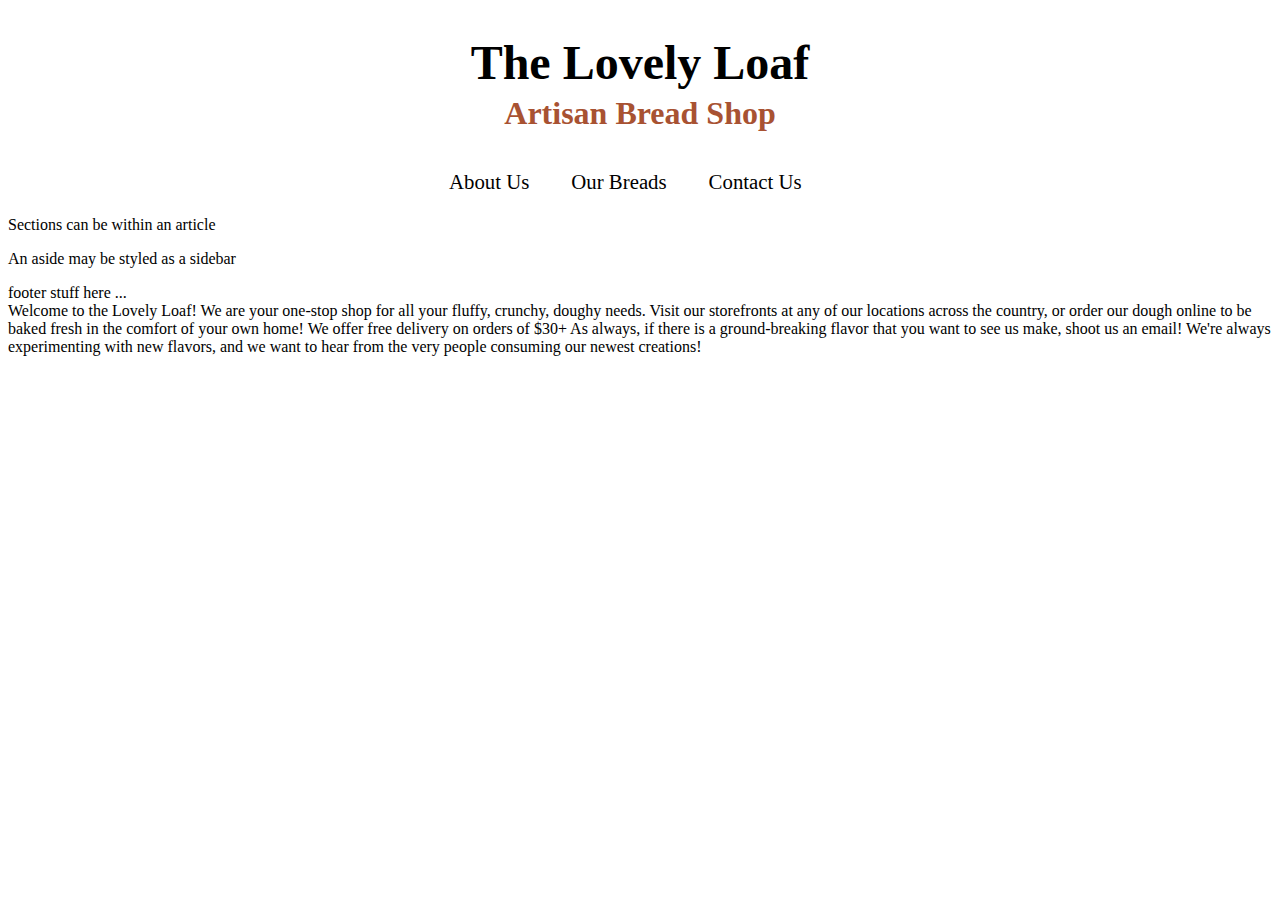
==== index.html @ a2686e3c "Add files via upload" ====
<!DOCTYPE html> 
<html>  
	<head> 
  	<meta charset = "utf-8"> 
    <title> The Lovely Loaf </title>
			<style type="text/css">
				html {font-family: "Book Antiqua", Palatino, serif }
				h1 {text-align: center; font-size: 300%; margin-bottom: 0px; box-sizing: border-box; 
						padding: 3px;}
				h3 {text-align: center; font-size: 200%; margin-top: 2px; color: #a85232;}
				ol {color: #2036C7}
				ol.items {padding-left: 80px}
				ol li:first-child{font-weight: 700}
				ol li ul li {font-weight: 400 !important;}
				.nav {display: flex; align-items: center; margin-left: auto; margin-right: auto;
							width: 29em;}
				
				.nav li {display: inline-block; font-size: 130%; padding: 5px 20px 5px 20px; box-sizing:					 border-box; border: 1px solid #fff; color: #000; text-align: center}
				
				.nav li:hover {border: 1px solid #333; color: #fff; background-color: #a85232}
				
				.nav li a {text-decoration: none; color: inherit}
			</style> 
	</head> 
  <body> 
		<header>
			<h1>The Lovely Loaf</h1>
			<h3>Artisan Bread Shop</h3>
		</header>
		<nav>
			<ul class="nav">
				<li><a href="about-us.html" target="_blank">About Us</a></li>
				<li><a href="our-breads.html" target="_blank">Our Breads</a></li>
				<li><a href="contact-us.html" target="_blank">Contact Us</a></li>
			</ul>
		</nav>
		<article>
			<section>
				<p> Sections can be within an article</p>
			</section>
		</article> 
		<aside>
			<p>An aside may be styled as a sidebar</p>
		</aside>
		<footer>footer stuff here ... </footer>
	</body>
</html> 


</body>
</html>

Welcome to the Lovely Loaf!

We are your one-stop shop for all your fluffy, crunchy, doughy needs.

Visit our storefronts at any of our locations across the country, or order
our dough online to be baked fresh in the comfort of your own home!

We offer free delivery on orders of $30+

As always, if there is a ground-breaking flavor that you want to see us make,
shoot us an email! We're always experimenting with new flavors, and we want
to hear from the very people consuming our newest creations!
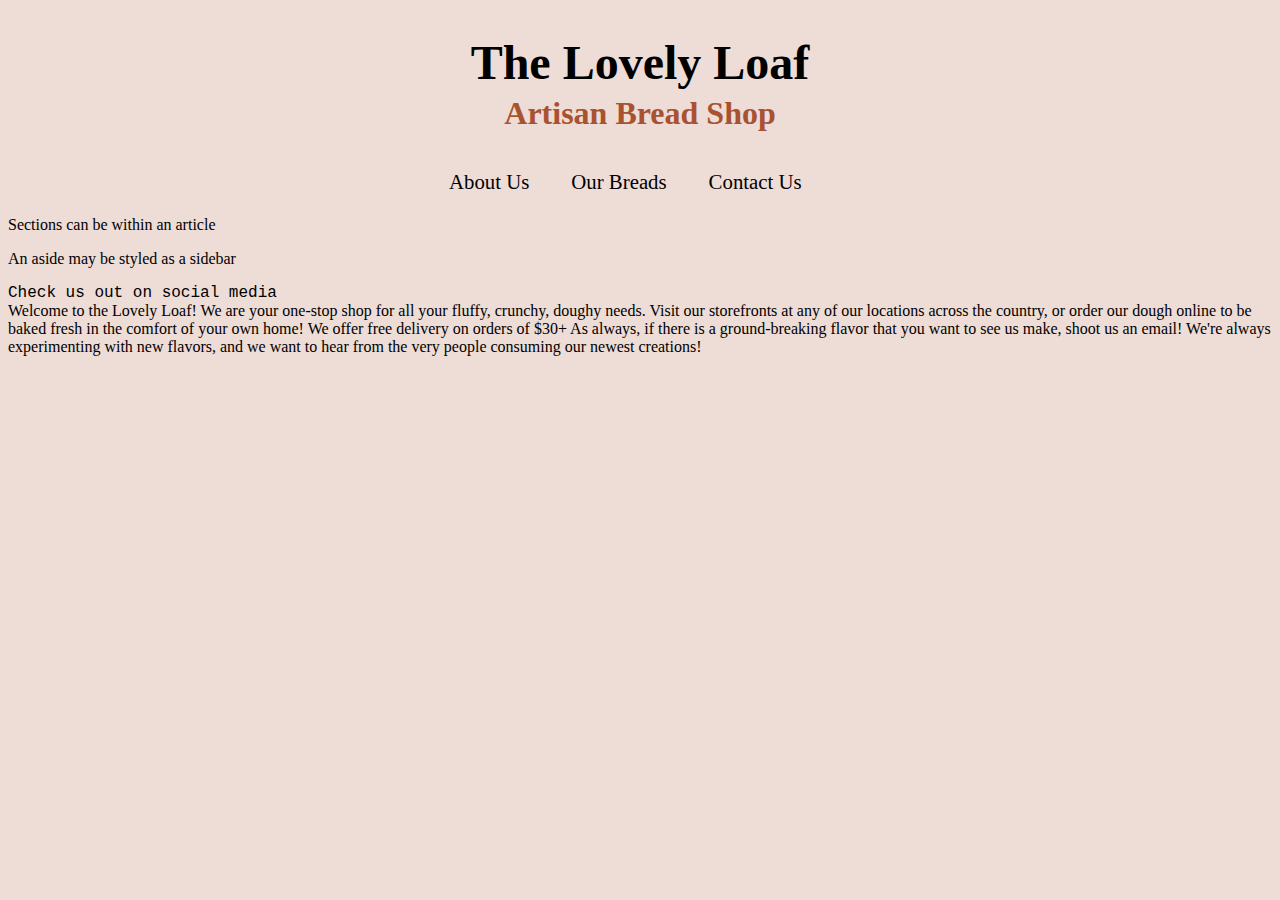
==== commit 99ea917e: "index updates" ====
--- a/index.html
+++ b/index.html
@@ -4,7 +4,7 @@
   	<meta charset = "utf-8"> 
     <title> The Lovely Loaf </title>
 			<style type="text/css">
-				html {font-family: "Book Antiqua", Palatino, serif }
+				html {font-family: "Book Antiqua", Palatino, serif; background-color: rgba(168, 82, 50, 0.2);}
 				h1 {text-align: center; font-size: 300%; margin-bottom: 0px; box-sizing: border-box; 
 						padding: 3px;}
 				h3 {text-align: center; font-size: 200%; margin-top: 2px; color: #a85232;}
@@ -15,11 +15,13 @@
 				.nav {display: flex; align-items: center; margin-left: auto; margin-right: auto;
 							width: 29em;}
 				
-				.nav li {display: inline-block; font-size: 130%; padding: 5px 20px 5px 20px; box-sizing:					 border-box; border: 1px solid #fff; color: #000; text-align: center}
+				.nav li {display: inline-block; font-size: 130%; padding: 5px 20px 5px 20px; box-sizing: border-box; border: 1px solid rgba(168, 82, 50, 0); color: #000; text-align: center}
 				
 				.nav li:hover {border: 1px solid #333; color: #fff; background-color: #a85232}
 				
 				.nav li a {text-decoration: none; color: inherit}
+
+				footer {font-family: "Courier New", Courier, monospace;}
 			</style> 
 	</head> 
   <body> 
@@ -42,7 +44,7 @@
 		<aside>
 			<p>An aside may be styled as a sidebar</p>
 		</aside>
-		<footer>footer stuff here ... </footer>
+		<footer>Check us out on social media</footer>
 	</body>
 </html> 
 
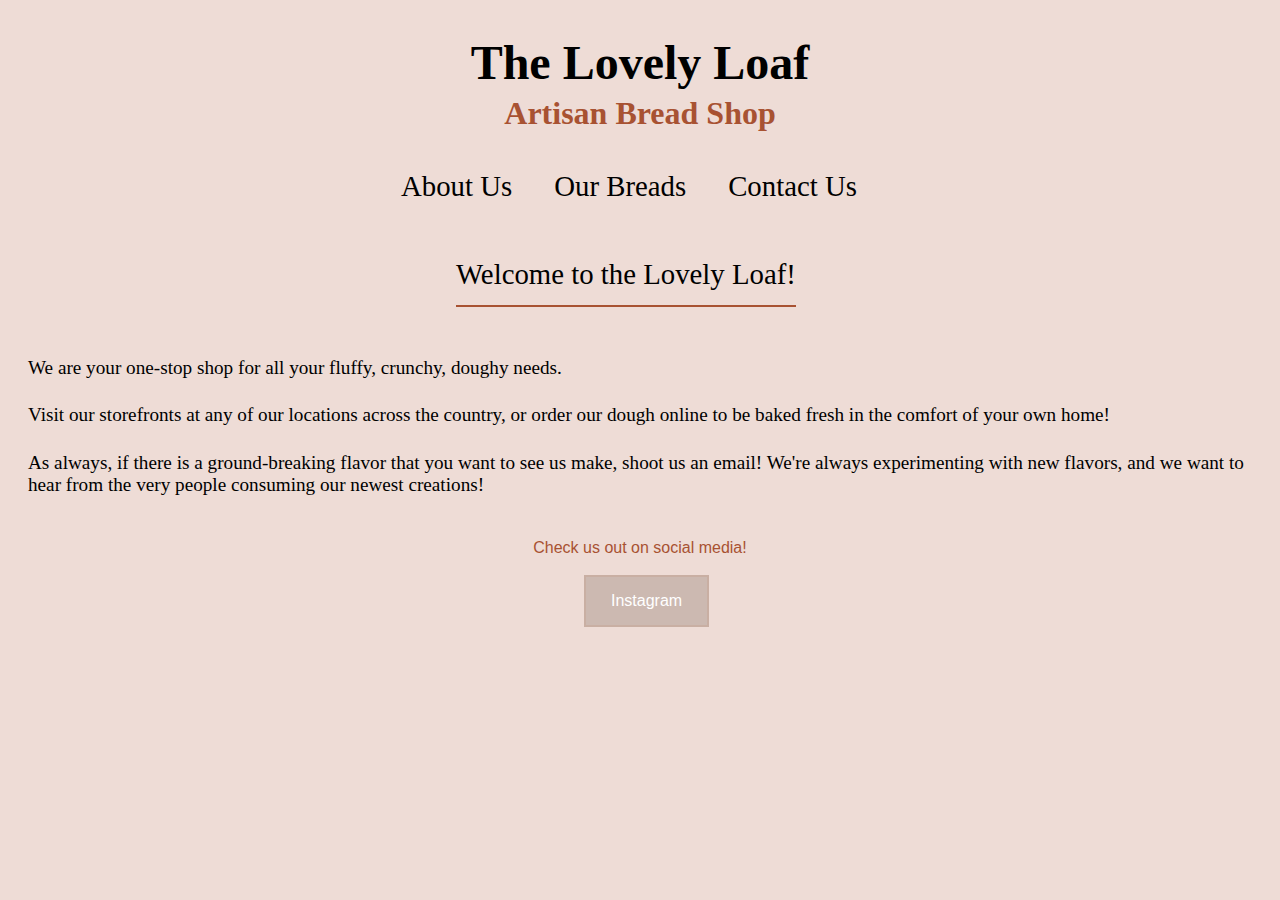
==== commit a9945c44: "About Us done" ====
--- a/index.html
+++ b/index.html
@@ -2,26 +2,38 @@
 <html>  
 	<head> 
   	<meta charset = "utf-8"> 
+  	<link rel="stylesheet" href="style.css">
     <title> The Lovely Loaf </title>
 			<style type="text/css">
-				html {font-family: "Book Antiqua", Palatino, serif; background-color: rgba(168, 82, 50, 0.2);}
-				h1 {text-align: center; font-size: 300%; margin-bottom: 0px; box-sizing: border-box; 
-						padding: 3px;}
+				/*html {font-family: "Book Antiqua", Palatino, serif; background-color: rgba(168, 82, 50, 0.2);}*/
+				h1 {text-align: center; font-size: 300%; margin-bottom: 0px; box-sizing: border-box; padding: 3px;}
 				h3 {text-align: center; font-size: 200%; margin-top: 2px; color: #a85232;}
-				ol {color: #2036C7}
-				ol.items {padding-left: 80px}
-				ol li:first-child{font-weight: 700}
-				ol li ul li {font-weight: 400 !important;}
+				h4 {font-size: 120%; font-weight: 50; margin-left: 20px; margin-right: 20px;}
 				.nav {display: flex; align-items: center; margin-left: auto; margin-right: auto;
-							width: 29em;}
+					  width: 35em; padding-bottom: 9px;}
 				
-				.nav li {display: inline-block; font-size: 130%; padding: 5px 20px 5px 20px; box-sizing: border-box; border: 1px solid rgba(168, 82, 50, 0); color: #000; text-align: center}
+				.nav li {display: inline-block; font-size: 180%; padding: 5px 20px 5px 20px; box-sizing: border-box; border: 1px solid rgba(168, 82, 50, 0); color: #000; text-align: center}
 				
 				.nav li:hover {border: 1px solid #333; color: #fff; background-color: #a85232}
 				
 				.nav li a {text-decoration: none; color: inherit}
 
-				footer {font-family: "Courier New", Courier, monospace;}
+				.welcome {display: flex; align-items: center; margin-left: auto; margin-right: auto; width: 23em; box-sizing: border-box;}
+				.welcome h2 {font-size: 180%; font-weight: 50;}
+
+				footer {font-family:"Lucida Sans Unicode", "Lucida Grande", sans-serif; font-weight: 400; color: #a85232; text-align: center;}
+				.center-button {display: flex; align-items: center; margin-left: auto; margin-right: auto; width: 7em; box-sizing: border-box;}
+				.button {
+					  background-color: #ccb9b1;
+					  border: 2px solid #c9afa3;
+					  color: white;
+					  padding: 15px 25px;
+					  text-align: center;
+					  text-decoration: none;
+					  display: inline-block;
+					  font-size: 16px;
+					}
+				.button a {text-decoration: none; color: inherit}
 			</style> 
 	</head> 
   <body> 
@@ -36,31 +48,37 @@
 				<li><a href="contact-us.html" target="_blank">Contact Us</a></li>
 			</ul>
 		</nav>
-		<article>
-			<section>
-				<p> Sections can be within an article</p>
-			</section>
-		</article> 
-		<aside>
-			<p>An aside may be styled as a sidebar</p>
-		</aside>
-		<footer>Check us out on social media</footer>
+		<section class="welcome">
+			<div>
+				<h2>
+					Welcome to the Lovely Loaf!
+					<hr style="border: 1px solid #a85232" />
+				</h2>
+			</div>
+		</section>
+		<section>
+			<h4>
+				We are your one-stop shop for all your fluffy, crunchy, doughy needs.
+				<br />
+			</h4>
+			<h4>
+				Visit our storefronts at any of our locations across the country, or order our dough online to be baked fresh in the comfort of your own home!
+				<br />
+			</h4>
+			<h4>
+				As always, if there is a ground-breaking flavor that you want to see us make, shoot us an email! We're always experimenting with new flavors, and we want to hear from the very people consuming our newest creations!
+			</h4>
+		</section>
+		<footer>
+			<br/> 
+			Check us out on social media! 
+			<br/> 
+			<br/> 
+		</footer>
+		<div class="center-button">
+			<button class="button">
+				<a href="#">Instagram</a>
+			</button>
+		</div>
 	</body>
-</html> 
-
-
-</body>
-</html>
-
-Welcome to the Lovely Loaf!
-
-We are your one-stop shop for all your fluffy, crunchy, doughy needs.
-
-Visit our storefronts at any of our locations across the country, or order
-our dough online to be baked fresh in the comfort of your own home!
-
-We offer free delivery on orders of $30+
-
-As always, if there is a ground-breaking flavor that you want to see us make,
-shoot us an email! We're always experimenting with new flavors, and we want
-to hear from the very people consuming our newest creations!+</html> --- a/style.css
+++ b/style.css
@@ -0,0 +1,30 @@
+
+html {font-family: "Book Antiqua", Palatino, serif; background-color: rgba(168, 82, 50, 0.2);}
+h1 {text-align: center; font-size: 300%; margin-bottom: 0px; box-sizing: border-box; padding: 3px;}
+h3 {text-align: center; font-size: 200%; margin-top: 2px; color: #a85232;}
+h4 {font-size: 120%; font-weight: 50; margin-left: 20px; margin-right: 20px;}
+.nav {display: flex; align-items: center; margin-left: auto; margin-right: auto;
+	  width: 35em; padding-bottom: 9px;}
+
+.nav li {display: inline-block; font-size: 180%; padding: 5px 20px 5px 20px; box-sizing: border-box; border: 1px solid rgba(168, 82, 50, 0); color: #000; text-align: center}
+
+.nav li:hover {border: 1px solid #333; color: #fff; background-color: #a85232}
+
+.nav li a {text-decoration: none; color: inherit}
+
+.welcome {display: flex; align-items: center; margin-left: auto; margin-right: auto; width: 23em; box-sizing: border-box;}
+.welcome h2 {font-size: 180%; font-weight: 50;}
+
+footer {font-family:"Lucida Sans Unicode", "Lucida Grande", sans-serif; font-weight: 400; color: #a85232; text-align: center;}
+.center-button {display: flex; align-items: center; margin-left: auto; margin-right: auto; width: 7em; box-sizing: border-box;}
+.button {
+	  background-color: #ccb9b1;
+	  border: 2px solid #c9afa3;
+	  color: white;
+	  padding: 15px 25px;
+	  text-align: center;
+	  text-decoration: none;
+	  display: inline-block;
+	  font-size: 16px;
+	}
+.button a {text-decoration: none; color: inherit}